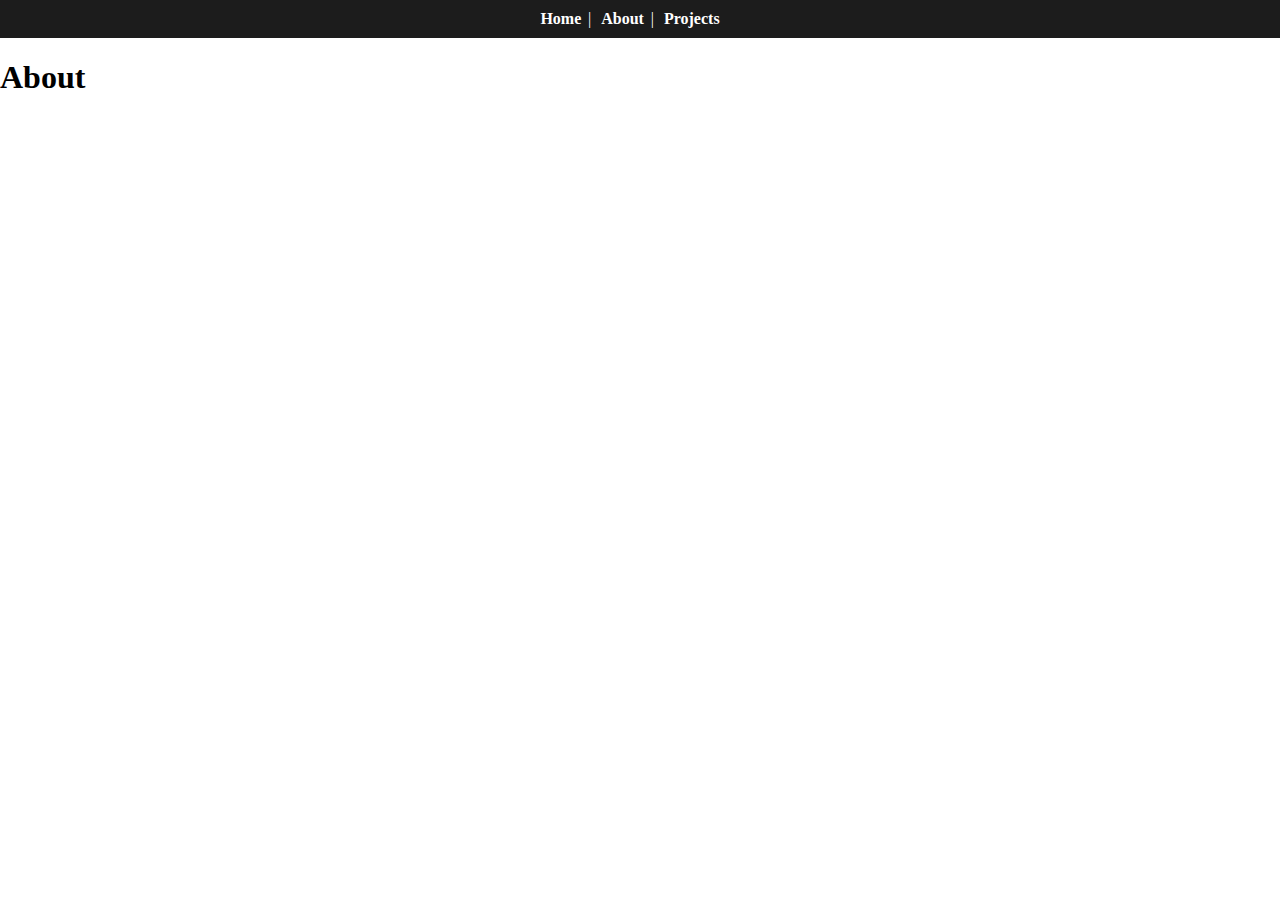
==== about.html @ cc7c733a "Made Basics" ====
<!DOCTYPE html>
<html>
  <head>
    <title>HACKS About</title>
    <link href="style.css" rel="stylesheet" type="text/css" />
  </head>
  <body>
    <main>
      <header>
        <ul>
          <li><a href="index.html">Home</a></li>
          <li><a href="about.html">About</a></li>
          <li><a href="projects.html">Projects</a></li>
        </ul>
      </header>
      <h1>About</h1>
    </main>
  </body>
</html>
---- style.css ----
.Body {
    text-align: center;
    background-color: #1c1c1c;
    color: white;
    margin: 0;
    padding: 0;
    box-sizing: border-box;
    margin-bottom: 0;
  }
  
  main {
    margin: 0;
    padding: 0;
  }
  
  body {
    margin: 0;
    padding: 0;
  }
  
  .Body img {
    width: 10%;
    height: 10%;
  }
  
  .Body h1 {
    font-size: 5em;
    margin: auto;
    padding: 5%;
    background-color: red;
  }
  
  section{
    margin: 0;
    padding: 0;
  }
  
  /* Styles for the header links */
  header {
    background-color: #1c1c1c;
    padding: 10px;
    text-align: center;
  }
  
  header ul {
    list-style-type: none;
    margin: 0;
    padding: 0;
    display: flex;
    justify-content: center;
  }
  
  header li {
    margin-right: 20px;
    position: relative;
  }
  
  header a {
    text-decoration: none;
    color: white;
    font-weight: bold;
    font-size: 16px;
  }
  
  header a:hover {
    color: #ffcc00;
  }
  
  /* Add the vertical lines */
  header li:not(:last-child)::after {
    content: "|";
    position: absolute;
    right: -10px;
    color: white;
  }
  footer {
    background-color: rgb(255, 0, 0);
    margin: 0;
    padding: 0;
    margin-bottom: 0;
  
  }
  
  footer a:hover {
    transform: scale(1.05) translateX(5px);
  }
  
  footer a {
    font-size: 20px;
    padding-right: 10px;
    margin-top: 0;
    margin-left: 0;
    border-width: 5px;
    border-color: black;
    border-style: solid;
    transition: 1s;
    display: inline-block;
    width: 150px;
    vertical-align: top;
    background-color: white;
    text-decoration: none;
    
  }
  .description{
    text-align: left;
    font-size: 19px;
  }
  p{
    margin-bottom:0;
  }
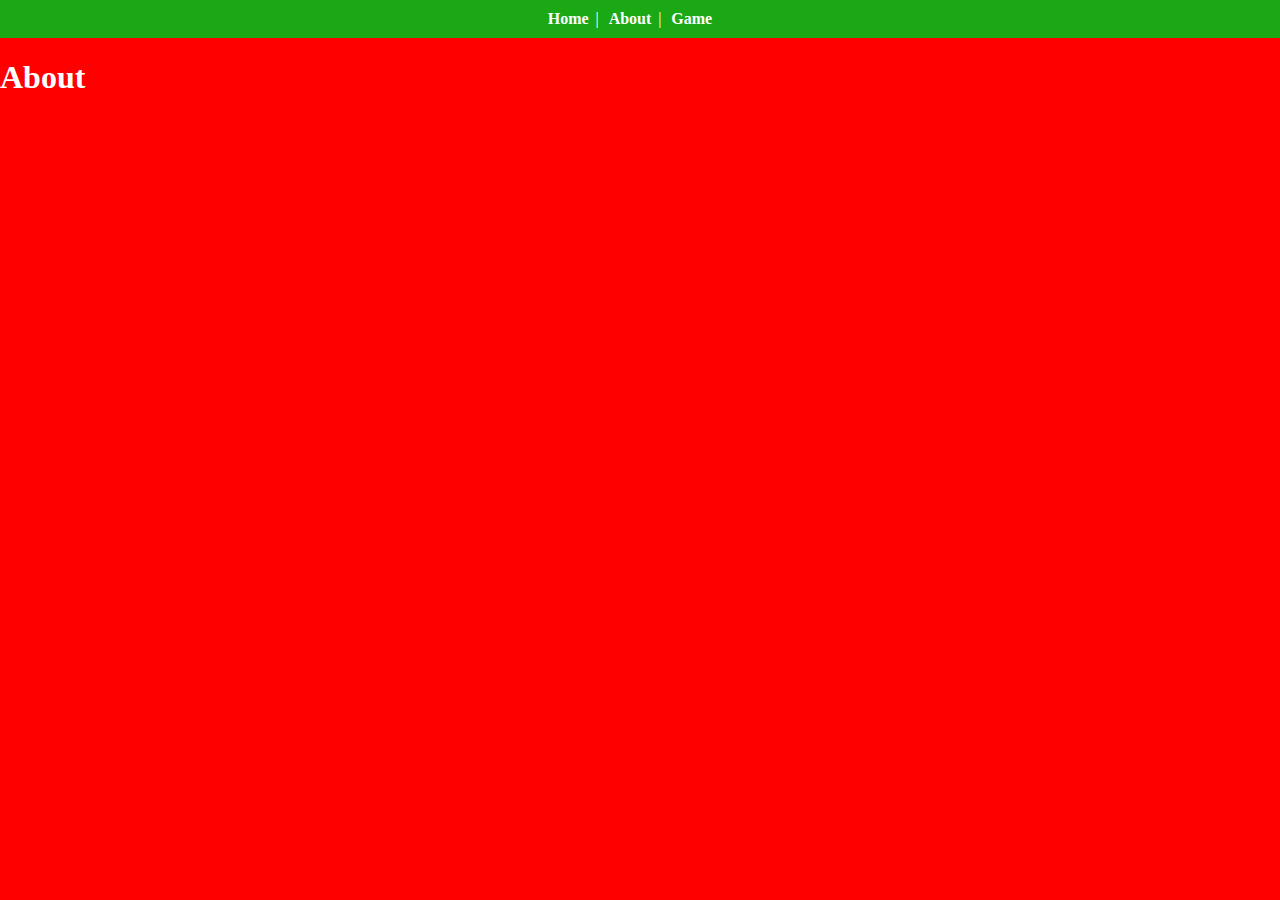
==== commit 58ac8e4e: "Christmasy changes" ====
--- a/about.html
+++ b/about.html
@@ -1,7 +1,7 @@
 <!DOCTYPE html>
 <html>
   <head>
-    <title>HACKS About</title>
+    <title>Christmas About</title>
     <link href="style.css" rel="stylesheet" type="text/css" />
   </head>
   <body>
@@ -10,7 +10,7 @@
         <ul>
           <li><a href="index.html">Home</a></li>
           <li><a href="about.html">About</a></li>
-          <li><a href="projects.html">Projects</a></li>
+          <li><a href="game.html">Game</a></li>
         </ul>
       </header>
       <h1>About</h1>
--- a/style.css
+++ b/style.css
@@ -1,6 +1,6 @@
 .Body {
     text-align: center;
-    background-color: #1c1c1c;
+    background-color: #1aa815;
     color: white;
     margin: 0;
     padding: 0;
@@ -16,6 +16,7 @@
   body {
     margin: 0;
     padding: 0;
+    background-color: red;
   }
   
   .Body img {
@@ -37,7 +38,7 @@
   
   /* Styles for the header links */
   header {
-    background-color: #1c1c1c;
+    background-color: #1aa815;
     padding: 10px;
     text-align: center;
   }
@@ -63,7 +64,7 @@
   }
   
   header a:hover {
-    color: #ffcc00;
+    color: #ff0000;
   }
   
   /* Add the vertical lines */
@@ -97,7 +98,7 @@
     display: inline-block;
     width: 150px;
     vertical-align: top;
-    background-color: white;
+    background-color: #1aa815;
     text-decoration: none;
     
   }
@@ -107,4 +108,7 @@
   }
   p{
     margin-bottom:0;
+  }
+  h1{
+    color:white;
   }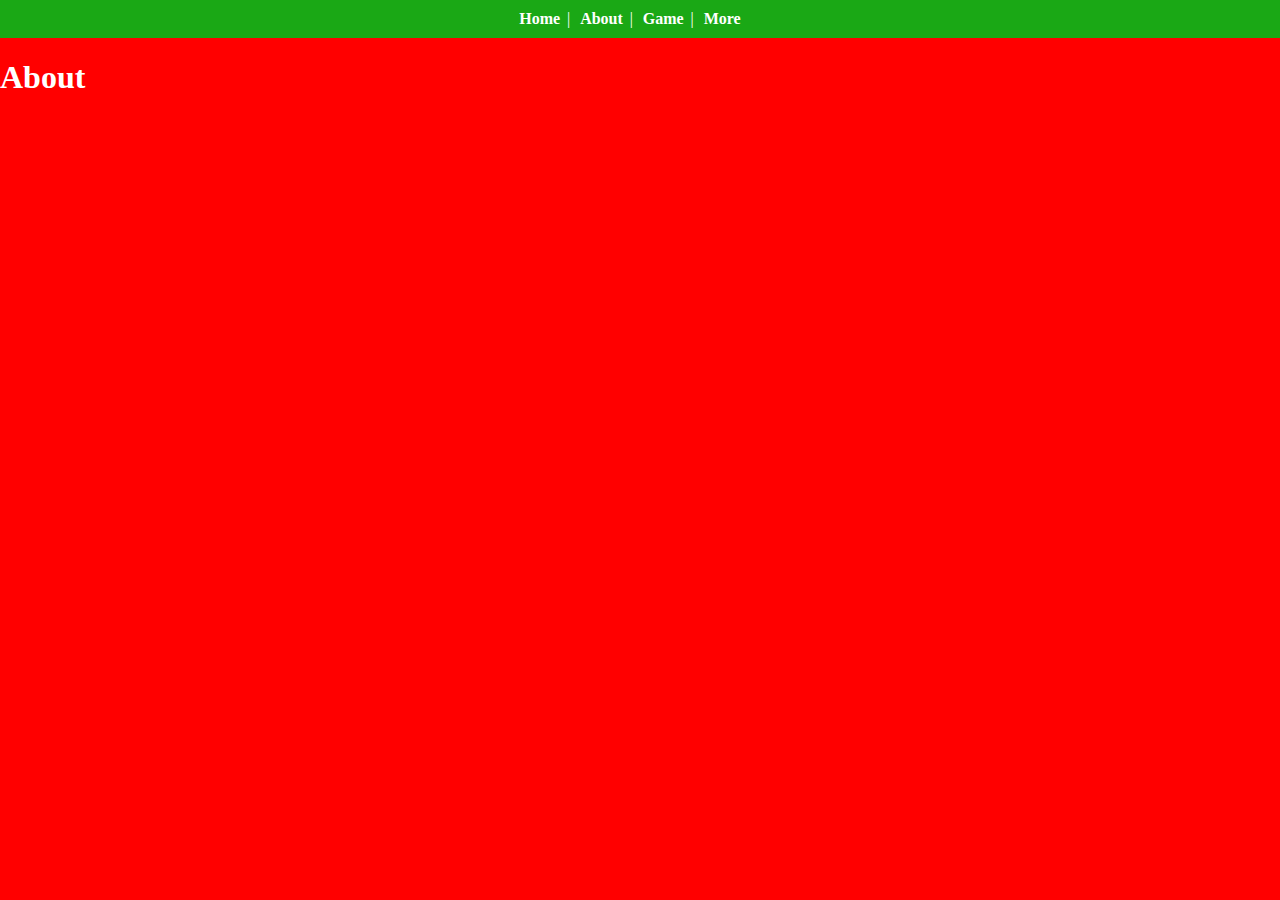
==== commit eb19e341: "Added the more page" ====
--- a/about.html
+++ b/about.html
@@ -11,6 +11,7 @@
           <li><a href="index.html">Home</a></li>
           <li><a href="about.html">About</a></li>
           <li><a href="game.html">Game</a></li>
+          <li><a href="more.html">More</a></li>
         </ul>
       </header>
       <h1>About</h1>
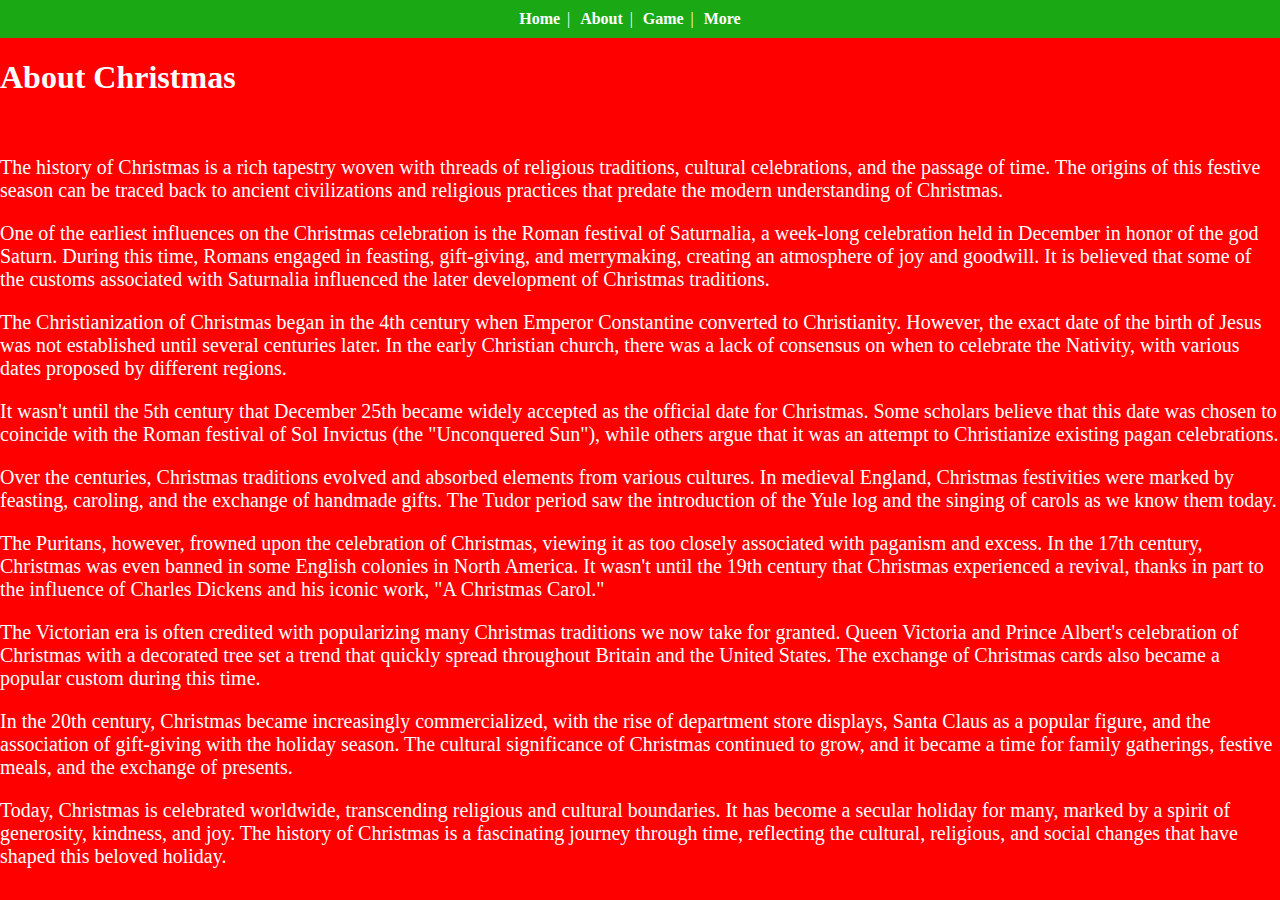
==== commit 230ce958: "added big changes" ====
--- a/about.html
+++ b/about.html
@@ -14,7 +14,37 @@
           <li><a href="more.html">More</a></li>
         </ul>
       </header>
-      <h1>About</h1>
+      <h1>About Christmas</h1>
+      <br>
+      <div class="center">
+        <p>
+          The history of Christmas is a rich tapestry woven with threads of religious traditions, cultural celebrations, and the passage of time. The origins of this festive season can be traced back to ancient civilizations and religious practices that predate the modern understanding of Christmas.
+        </p>
+        <p>
+          One of the earliest influences on the Christmas celebration is the Roman festival of Saturnalia, a week-long celebration held in December in honor of the god Saturn. During this time, Romans engaged in feasting, gift-giving, and merrymaking, creating an atmosphere of joy and goodwill. It is believed that some of the customs associated with Saturnalia influenced the later development of Christmas traditions.
+        </p>
+        <p>
+          The Christianization of Christmas began in the 4th century when Emperor Constantine converted to Christianity. However, the exact date of the birth of Jesus was not established until several centuries later. In the early Christian church, there was a lack of consensus on when to celebrate the Nativity, with various dates proposed by different regions.
+        </p>
+        <p>
+          It wasn't until the 5th century that December 25th became widely accepted as the official date for Christmas. Some scholars believe that this date was chosen to coincide with the Roman festival of Sol Invictus (the "Unconquered Sun"), while others argue that it was an attempt to Christianize existing pagan celebrations.
+        </p>
+        <p>
+          Over the centuries, Christmas traditions evolved and absorbed elements from various cultures. In medieval England, Christmas festivities were marked by feasting, caroling, and the exchange of handmade gifts. The Tudor period saw the introduction of the Yule log and the singing of carols as we know them today.
+        </p>
+        <p>
+          The Puritans, however, frowned upon the celebration of Christmas, viewing it as too closely associated with paganism and excess. In the 17th century, Christmas was even banned in some English colonies in North America. It wasn't until the 19th century that Christmas experienced a revival, thanks in part to the influence of Charles Dickens and his iconic work, "A Christmas Carol."
+        </p>
+        <p>
+          The Victorian era is often credited with popularizing many Christmas traditions we now take for granted. Queen Victoria and Prince Albert's celebration of Christmas with a decorated tree set a trend that quickly spread throughout Britain and the United States. The exchange of Christmas cards also became a popular custom during this time.
+        </p>
+        <p>
+          In the 20th century, Christmas became increasingly commercialized, with the rise of department store displays, Santa Claus as a popular figure, and the association of gift-giving with the holiday season. The cultural significance of Christmas continued to grow, and it became a time for family gatherings, festive meals, and the exchange of presents.
+        </p>
+        <p>
+          Today, Christmas is celebrated worldwide, transcending religious and cultural boundaries. It has become a secular holiday for many, marked by a spirit of generosity, kindness, and joy. The history of Christmas is a fascinating journey through time, reflecting the cultural, religious, and social changes that have shaped this beloved holiday.
+        </p>
+    </div>
     </main>
   </body>
 </html>--- a/style.css
+++ b/style.css
@@ -7,108 +7,139 @@
     box-sizing: border-box;
     margin-bottom: 0;
   }
+
+main {
+  margin: 0;
+  padding: 0;
+}
+
+body {
+  margin: 0;
+  padding: 0;
+  background-color: red;
   
-  main {
-    margin: 0;
-    padding: 0;
-  }
+}
+
+.Body img {
+  width: 10%;
+  height: 10%;
+}
+
+.Body h1 {
+  font-size: 5em;
+  margin: auto;
+  padding: 5%;
+  background-color: red;
+}
+
+section{
+  margin: 0;
+  padding: 0;
+}
+
+/* Styles for the header links */
+header {
+  background-color: #1aa815;
+  padding: 10px;
+  text-align: center;
+}
+
+header ul {
+  list-style-type: none;
+  margin: 0;
+  padding: 0;
+  display: flex;
+  justify-content: center;
+}
+
+header li {
+  margin-right: 20px;
+  position: relative;
+}
+
+header a {
+  text-decoration: none;
+  color: white;
+  font-weight: bold;
+  font-size: 16px;
+}
+
+header a:hover {
+  color: #ff0000;
+}
+
+/* Add the vertical lines */
+header li:not(:last-child)::after {
+  content: "|";
+  position: absolute;
+  right: -10px;
+  color: white;
+}
+footer {
+  background-color: rgb(255, 0, 0);
+  margin: 0;
+  padding: 0;
+  margin-bottom: 0;
+
+}
+
+footer a:hover {
+  transform: scale(1.05) translateX(5px);
+}
+
+footer a {
+  font-size: 20px;
+  padding-right: 10px;
+  margin-top: 0;
+  margin-left: 0;
+  border-width: 5px;
+  border-color: black;
+  border-style: solid;
+  transition: 1s;
+  display: inline-block;
+  width: 150px;
+  vertical-align: top;
+  background-color: #1aa815;
+  text-decoration: none;
   
-  body {
-    margin: 0;
-    padding: 0;
-    background-color: red;
-  }
+}
+.description{
+  text-align: left;
+  font-size: 19px;
+}
+p{
+  margin-bottom:0;
+  color:white;
+}
+h1{
+  color:white;
+}
+.center{
+  font-size: 20px;
   
-  .Body img {
-    width: 10%;
-    height: 10%;
-  }
-  
-  .Body h1 {
-    font-size: 5em;
-    margin: auto;
-    padding: 5%;
-    background-color: red;
-  }
-  
-  section{
-    margin: 0;
-    padding: 0;
-  }
-  
-  /* Styles for the header links */
-  header {
-    background-color: #1aa815;
-    padding: 10px;
-    text-align: center;
-  }
-  
-  header ul {
-    list-style-type: none;
-    margin: 0;
-    padding: 0;
-    display: flex;
-    justify-content: center;
-  }
-  
-  header li {
-    margin-right: 20px;
-    position: relative;
-  }
-  
-  header a {
-    text-decoration: none;
-    color: white;
-    font-weight: bold;
-    font-size: 16px;
-  }
-  
-  header a:hover {
-    color: #ff0000;
-  }
-  
-  /* Add the vertical lines */
-  header li:not(:last-child)::after {
-    content: "|";
-    position: absolute;
-    right: -10px;
-    color: white;
-  }
-  footer {
-    background-color: rgb(255, 0, 0);
-    margin: 0;
-    padding: 0;
-    margin-bottom: 0;
-  
-  }
-  
-  footer a:hover {
-    transform: scale(1.05) translateX(5px);
-  }
-  
-  footer a {
-    font-size: 20px;
-    padding-right: 10px;
-    margin-top: 0;
-    margin-left: 0;
-    border-width: 5px;
-    border-color: black;
-    border-style: solid;
-    transition: 1s;
-    display: inline-block;
-    width: 150px;
-    vertical-align: top;
-    background-color: #1aa815;
-    text-decoration: none;
-    
-  }
-  .description{
-    text-align: left;
-    font-size: 19px;
-  }
-  p{
-    margin-bottom:0;
-  }
-  h1{
-    color:white;
-  }+
+}
+.game {
+  display: flex;
+  align-items: center;
+  justify-content: center;
+  height: 80vh; /* Adjust the height as needed */
+  margin:0px;
+  padding:0px;
+}
+
+.grid-container {
+  display: grid;
+  grid-template-columns: repeat(4, 100px); /* Adjust the size as needed */
+  grid-gap: 10px; /* Adjust the gap between cards */
+  margin:0px;
+  padding:0px;
+}
+
+/* Target the images within the .card class */
+.card img {
+  width: 100%; /* Adjust the width as needed */
+  height: 100%; /* Adjust the height as needed */
+  margin:0px;
+  padding:0px;
+}
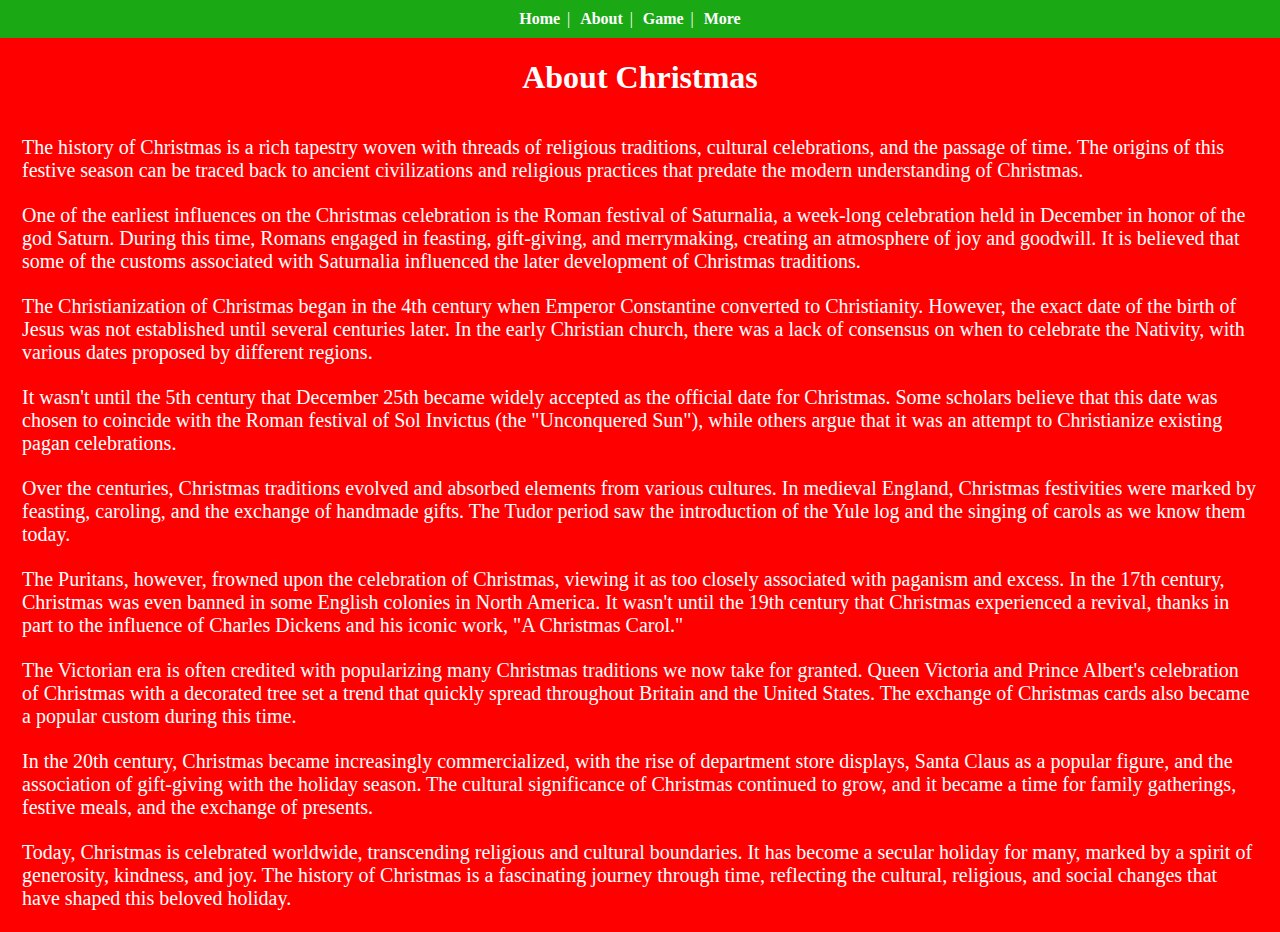
==== commit 47d4353e: "updated about and game page" ====
--- a/about.html
+++ b/about.html
@@ -14,7 +14,7 @@
           <li><a href="more.html">More</a></li>
         </ul>
       </header>
-      <h1>About Christmas</h1>
+      <h1 style="text-align: center;">About Christmas</h1>
       <br>
       <div class="center">
         <p>
--- a/style.css
+++ b/style.css
@@ -28,7 +28,7 @@
 .Body h1 {
   font-size: 5em;
   margin: auto;
-  padding: 5%;
+  padding: 2%;
   background-color: red;
 }
 
@@ -108,15 +108,19 @@
   font-size: 19px;
 }
 p{
-  margin-bottom:0;
+  margin:22px;
   color:white;
 }
 h1{
   color:white;
+  margin-bottom:0px;
+}
+h4{
+  color:white;
 }
 .center{
   font-size: 20px;
-  
+  margin-bottom:20px;
 
 }
 .game {
@@ -126,14 +130,15 @@
   height: 80vh; /* Adjust the height as needed */
   margin:0px;
   padding:0px;
+  position:relative;
 }
 
 .grid-container {
   display: grid;
   grid-template-columns: repeat(4, 100px); /* Adjust the size as needed */
   grid-gap: 10px; /* Adjust the gap between cards */
-  margin:0px;
-  padding:0px;
+  margin:auto;
+
 }
 
 /* Target the images within the .card class */
